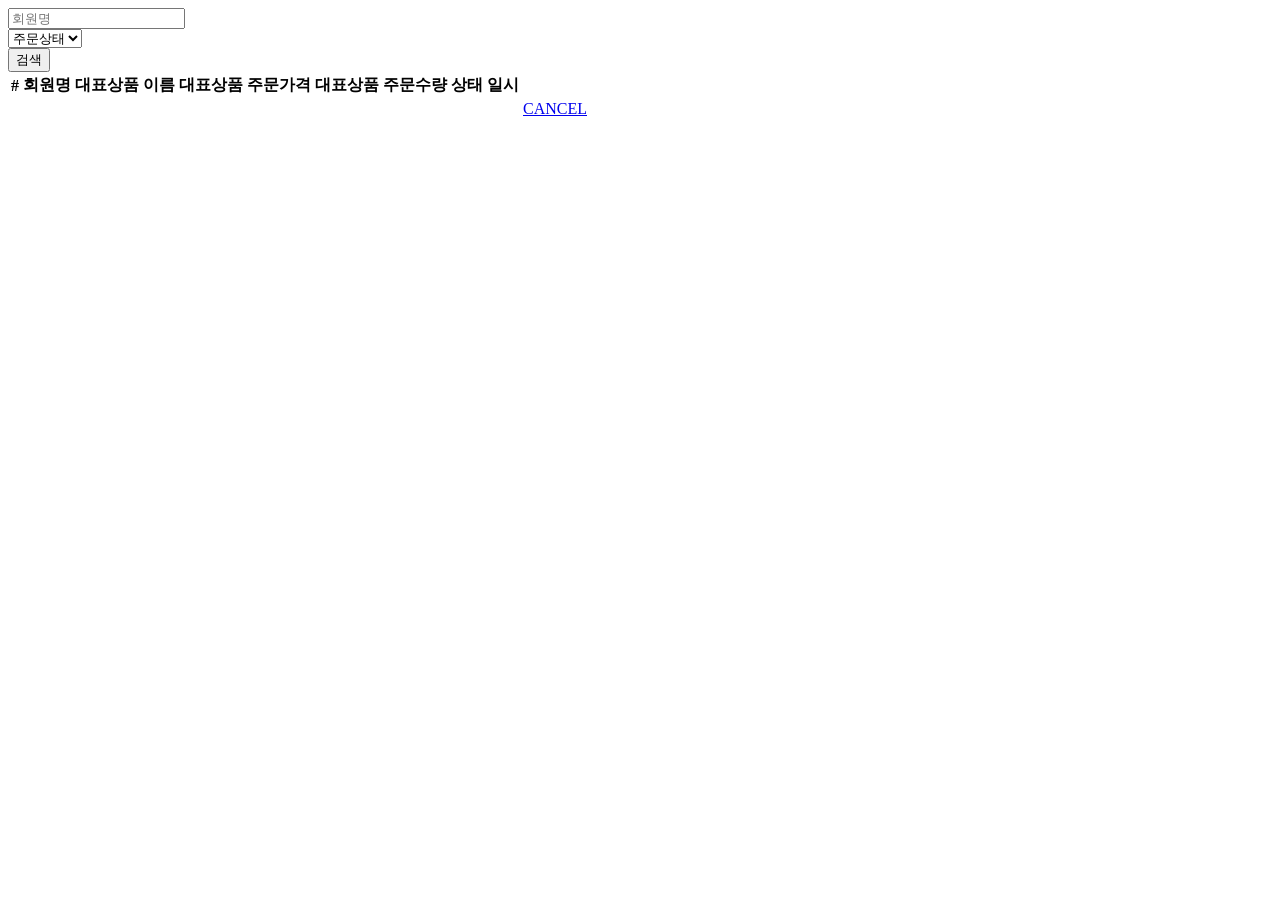
==== src/main/resources/templates/order/orderList.html @ 70616bc2 "jpashop 주문 생성, 조회, 취소" ====
<!DOCTYPE HTML>
<html xmlns:th="http://www.thymeleaf.org">
<head th:replace="fragments/header :: header"/>
<body>
<div class="container">
<div th:replace="fragments/bodyHeader :: bodyHeader"/>
<div>
<div>
	<form th:object="${orderSearch}" class="form-inline">
	<div class="form-group mb-2">
	<input type="text" th:field="*{memberName}" class="form-control" placeholder="회원명"/>
	</div>
	<div class="form-group mx-sm-1 mb-2">
	<select th:field="*{orderStatus}" class="form-control">
	<option value="">주문상태</option>
	<option th:each="status : ${T(jpabook.jpashop.domain.OrderStatus).values()}"
			th:value="${status}"
			th:text="${status}">option
	</option>
	</select>
	</div>
	<button type="submit" class="btn btn-primary mb-2">검색</button>
	</form>
</div>
<table class="table table-striped">
	<thead>
		<tr>
			<th>#</th>
			<th>회원명</th>
			<th>대표상품 이름</th>
			<th>대표상품 주문가격</th>
			<th>대표상품 주문수량</th>
			<th>상태</th>
			<th>일시</th>
			<th></th>
		</tr>
	</thead>
	<tbody>
		<tr th:each="item : ${orders}">
			<td th:text="${item.id}"></td>
			<td th:text="${item.member.name}"></td>
			<td th:text="${item.orderItems[0].item.name}"></td>
			<td th:text="${item.orderItems[0].orderPrice}"></td>
			<td th:text="${item.orderItems[0].count}"></td>
			<td th:text="${item.status}"></td>
			<td th:text="${item.orderDate}"></td>
			<td>
			<a th:if="${item.status.name() == 'ORDER'}" href="#"
			   th:href="'javascript:cancel('+${item.id}+')'"
			   class="btn btn-danger">CANCEL</a>
			</td>
		</tr>
	</tbody>
</table>
</div>
<div th:replace="fragments/footer :: footer"/>
</div> <!-- /container -->
</body>
<script>
function cancel(id) {
	var form = document.createElement("form");
	form.setAttribute("method", "post");
	form.setAttribute("action", "/orders/" + id + "/cancel");
	document.body.appendChild(form);
	form.submit();
}
</script>
</html>
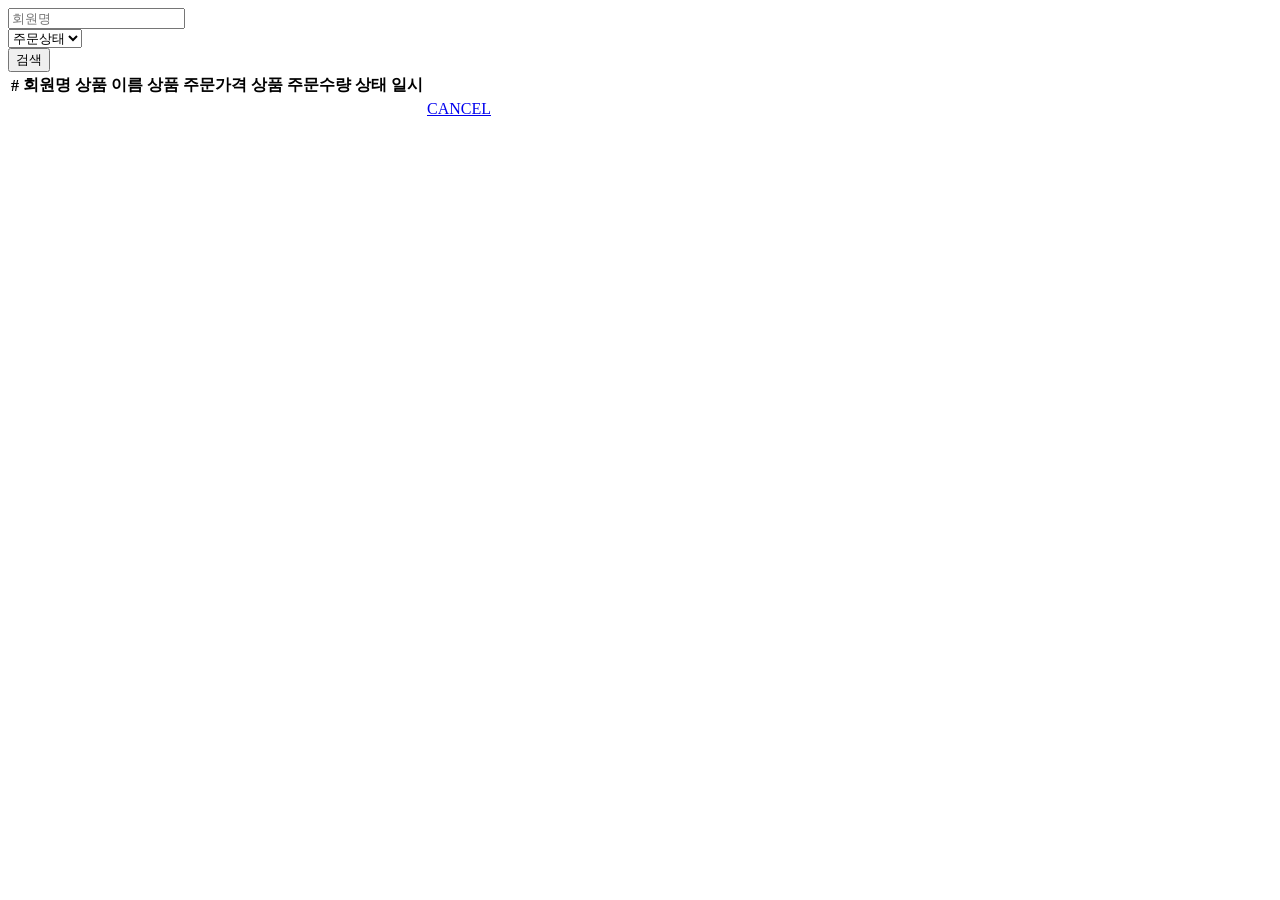
==== commit 7883427b: "jpashop 주문 샘플 생성 및 주문목록 UI개선" ====
--- a/src/main/resources/templates/order/orderList.html
+++ b/src/main/resources/templates/order/orderList.html
@@ -27,29 +27,33 @@
 		<tr>
 			<th>#</th>
 			<th>회원명</th>
-			<th>대표상품 이름</th>
-			<th>대표상품 주문가격</th>
-			<th>대표상품 주문수량</th>
+			<th>상품 이름</th>
+			<th>상품 주문가격</th>
+			<th>상품 주문수량</th>
 			<th>상태</th>
 			<th>일시</th>
 			<th></th>
 		</tr>
 	</thead>
 	<tbody>
-		<tr th:each="item : ${orders}">
-			<td th:text="${item.id}"></td>
-			<td th:text="${item.member.name}"></td>
-			<td th:text="${item.orderItems[0].item.name}"></td>
-			<td th:text="${item.orderItems[0].orderPrice}"></td>
-			<td th:text="${item.orderItems[0].count}"></td>
-			<td th:text="${item.status}"></td>
-			<td th:text="${item.orderDate}"></td>
-			<td>
-			<a th:if="${item.status.name() == 'ORDER'}" href="#"
-			   th:href="'javascript:cancel('+${item.id}+')'"
+		<th:block th:each="order : ${orders}">
+		<th:block th:each="orderItem, iter : ${order.orderItems}">
+		<tr>
+			<td th:if="${iter.first}" th:rowspan="${#lists.size(order.orderItems)}" th:text="${order.id}"></td>
+			<td th:if="${iter.first}" th:rowspan="${#lists.size(order.orderItems)}" th:text="${order.member.name}"></td>
+			<td th:text="${orderItem.item.name}"></td>
+			<td th:text="${orderItem.orderPrice}"></td>
+			<td th:text="${orderItem.count}"></td>
+			<td th:if="${iter.first}" th:rowspan="${#lists.size(order.orderItems)}" th:text="${order.status}"></td>
+			<td th:if="${iter.first}" th:rowspan="${#lists.size(order.orderItems)}" th:text="${order.orderDate}"></td>
+			<td th:if="${iter.first}" th:rowspan="${#lists.size(order.orderItems)}">
+			<a th:if="${order.status.name() == 'ORDER'}" href="#"
+			   th:href="'javascript:cancel('+${order.id}+')'"
 			   class="btn btn-danger">CANCEL</a>
 			</td>
 		</tr>
+		</th:block>
+		</th:block>
 	</tbody>
 </table>
 </div>
